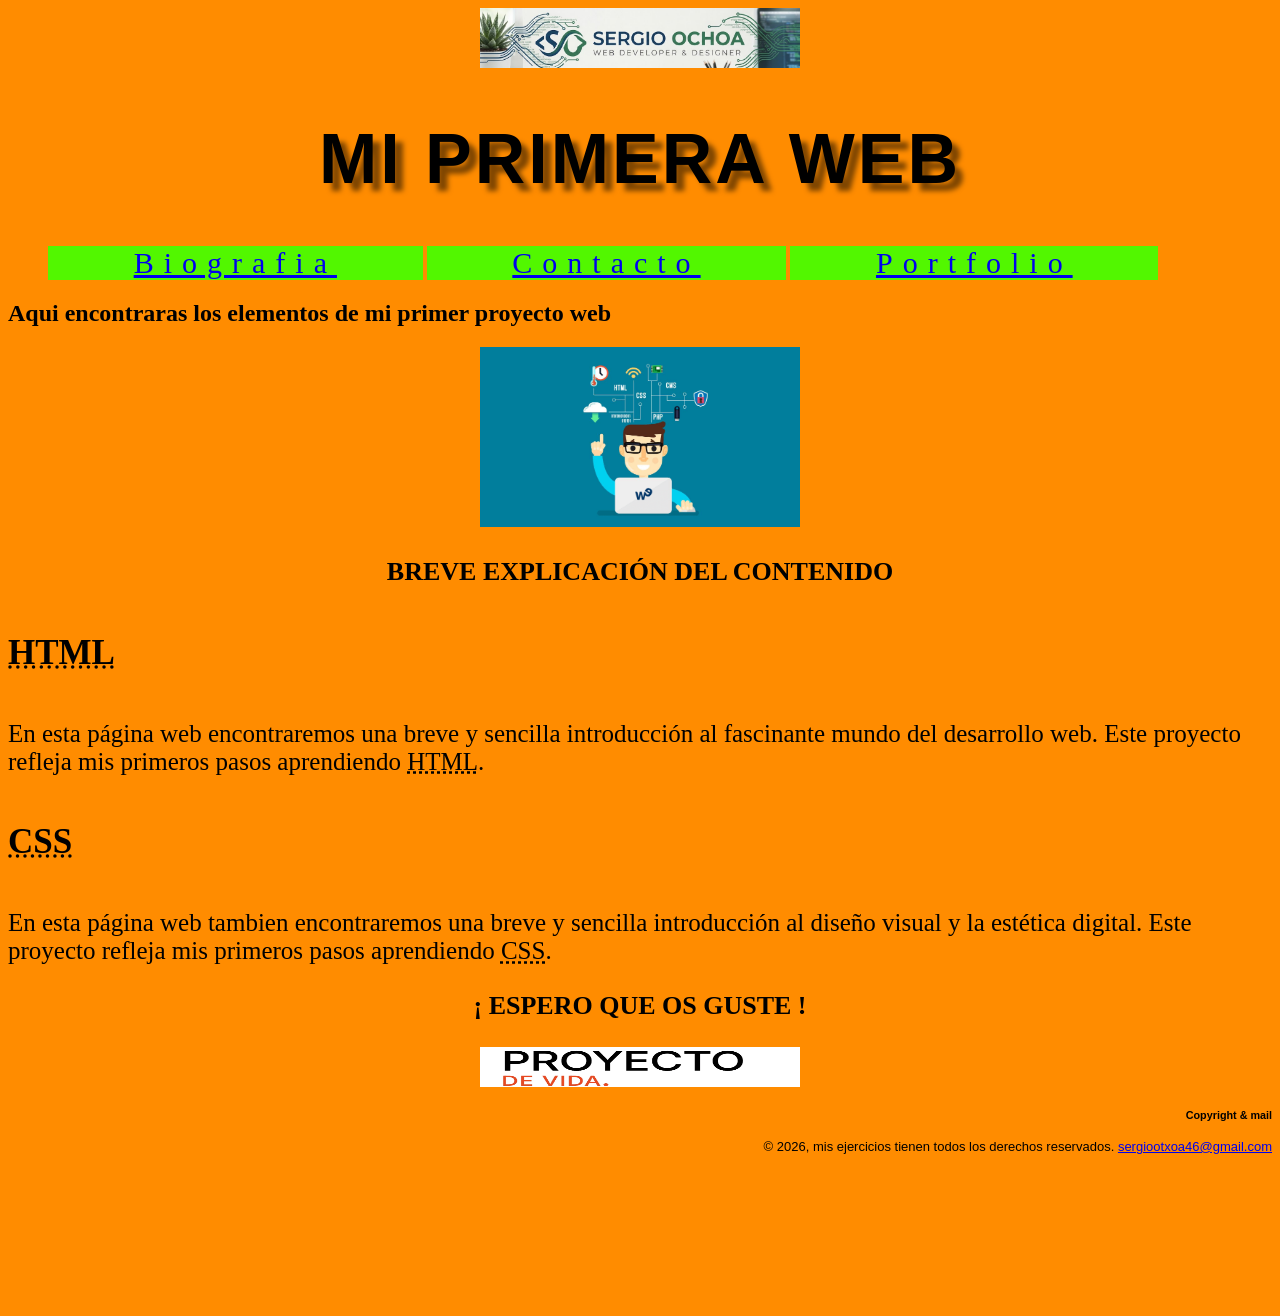
==== index.html @ c8d79fe2 "mi web" ====
<!DOCTYPE html>
<html lang="en">
<head>
    <meta charset="UTF-8">
    <meta name="viewport" content="width=device-width, initial-scale=1.0">
    <title>Mi primer proyecto</title>
    <link rel="stylesheet" href="css/main.css">
    
</head>
<body>
   <header>
    <div class="claselogo"><img src="assets/images/sergiologo.png" alt="logo sergio" height="60px" width="320px"></div>
    <div class="responsive-box"><h1>MI PRIMERA WEB</h1></div>
      
     <nav>
        <ul>
        <li><a href="biografia.html">Biografia</a></li>
        <li><a href="contacto.html">Contacto</a></li>
        <li><a href="portfolio.html">Portfolio</a></li></ul>
     </nav>
    </header>
    <h2>Aqui encontraras los elementos de mi primer proyecto web</h2>
   
    <div class="imagendes">
        <img src="assets/images/desarrollador-web.png" alt="proyecto"
    width="320"
    height="auto"></div>
    <main>
        <section id="seccionhtml">
            <article>
              <h3>BREVE EXPLICACIÓN DEL CONTENIDO</h3>
              <h4><abbr title="HyperText Markup Language">HTML</abbr></h4>
              <p>En esta página web encontraremos una breve y sencilla introducción al fascinante mundo del desarrollo web. Este proyecto refleja mis primeros pasos aprendiendo <abbr title="HyperText Markup Language">HTML</abbr>.</p>
            </article>
        </section>
        <section id="seccioncss">
            <article>
                <h4><abbr title="Cascadign StyleSheets">CSS</abbr></h4>
                <p>En esta página web tambien encontraremos una breve y sencilla introducción al diseño visual y la estética digital. Este proyecto refleja mis primeros pasos aprendiendo <abbr title="Cascadign StyleSheets">CSS</abbr>.</p>
                <h3>¡ ESPERO QUE OS GUSTE !</h3>
            </article>
        </section>
    </main>

    <div class="imgfinal">
         <img src="assets/images/proyecto-de-vida.png" alt="imagen proyecto de vida" width="320px" height="40px">
    </div>



    <footer>
        <h5>Copyright & mail</h5>
         <p1>&copy; 2026, mis ejercicios tienen todos los derechos reservados.</p1>
         <p2><a href="mailto:sergiootxoa46@gmail.com">sergiootxoa46@gmail.com</a></p2>
    </footer>
 

<video src=""></video>

</body>
</html>
---- css/main.css ----
body{
    background-color: darkorange;
}

.claselogo {
    text-align: center;
}

h1 {
    text-align: center;
}


.responsive-box {
    font-family: 'Gill Sans', 'Gill Sans MT', Calibri, 'Trebuchet MS', sans-serif;
    letter-spacing: 3px;
    text-shadow: 8px 8px 5px rgba(0, 0, 0, 0.5);

}


footer {
    text-align: right;
    font-size: small;
    font-family:Verdana, Geneva, Tahoma, sans-serif;
}
 h3 {
    text-align: center;
    text-decoration: solid;
    font-size: 20px;
 }
 .imagendes {
    text-align: center;
 }

 .imgfinal {
    text-align: center;
 }


nav li {
    display:inline-block;
    padding: 0 5%;
    background-color: rgb(82, 247, 0);
    font-size: 100%;
    text-align: center;
}


/* ---- 768px-------- */
@media screen and (min-width:768px) {

nav li {
    display:inline-block;
    padding: 0 5%;
    background-color: rgb(82, 247, 0);
    font-size: 130%;
    text-align: center;
    letter-spacing: 8px;
    font-size: 20px;
} 

.claselogo {
    text-align: center;
}

h1 {
    font-size: 50px;
}
   


}




/*---------992px------ */
@media screen and (min-width:992px) {

    nav li {
    display:inline-block;
    padding: 0 7%;
    background-color: rgb(82, 247, 0);
    font-size: 140%;
    text-align: center;
    letter-spacing: 10px;
    font-size: 25px;
} 

.claselogo {
    text-align: center;
}

h1 {
    font-size: 70px;
}

h3 {
    font-size: 26px;
}

h4 {
    font-size: 22px;
}

p {
    font-size: 18px;
}

}




/*-----------1200px-------- */
@media screen and (min-width:1200px) {

    
    nav li {
    display:inline-block;
    padding: 0 7%;
    background-color: rgb(82, 247, 0);
    font-size: 140%;
    text-align: center;
    letter-spacing: 10px;
    font-size: 30px;
} 

.claselogo {
    text-align: center;
}

h1 {
    font-size: 70px;
}

h4 {
    font-size: 35px;
}

p {
    font-size: 25px;
}

}
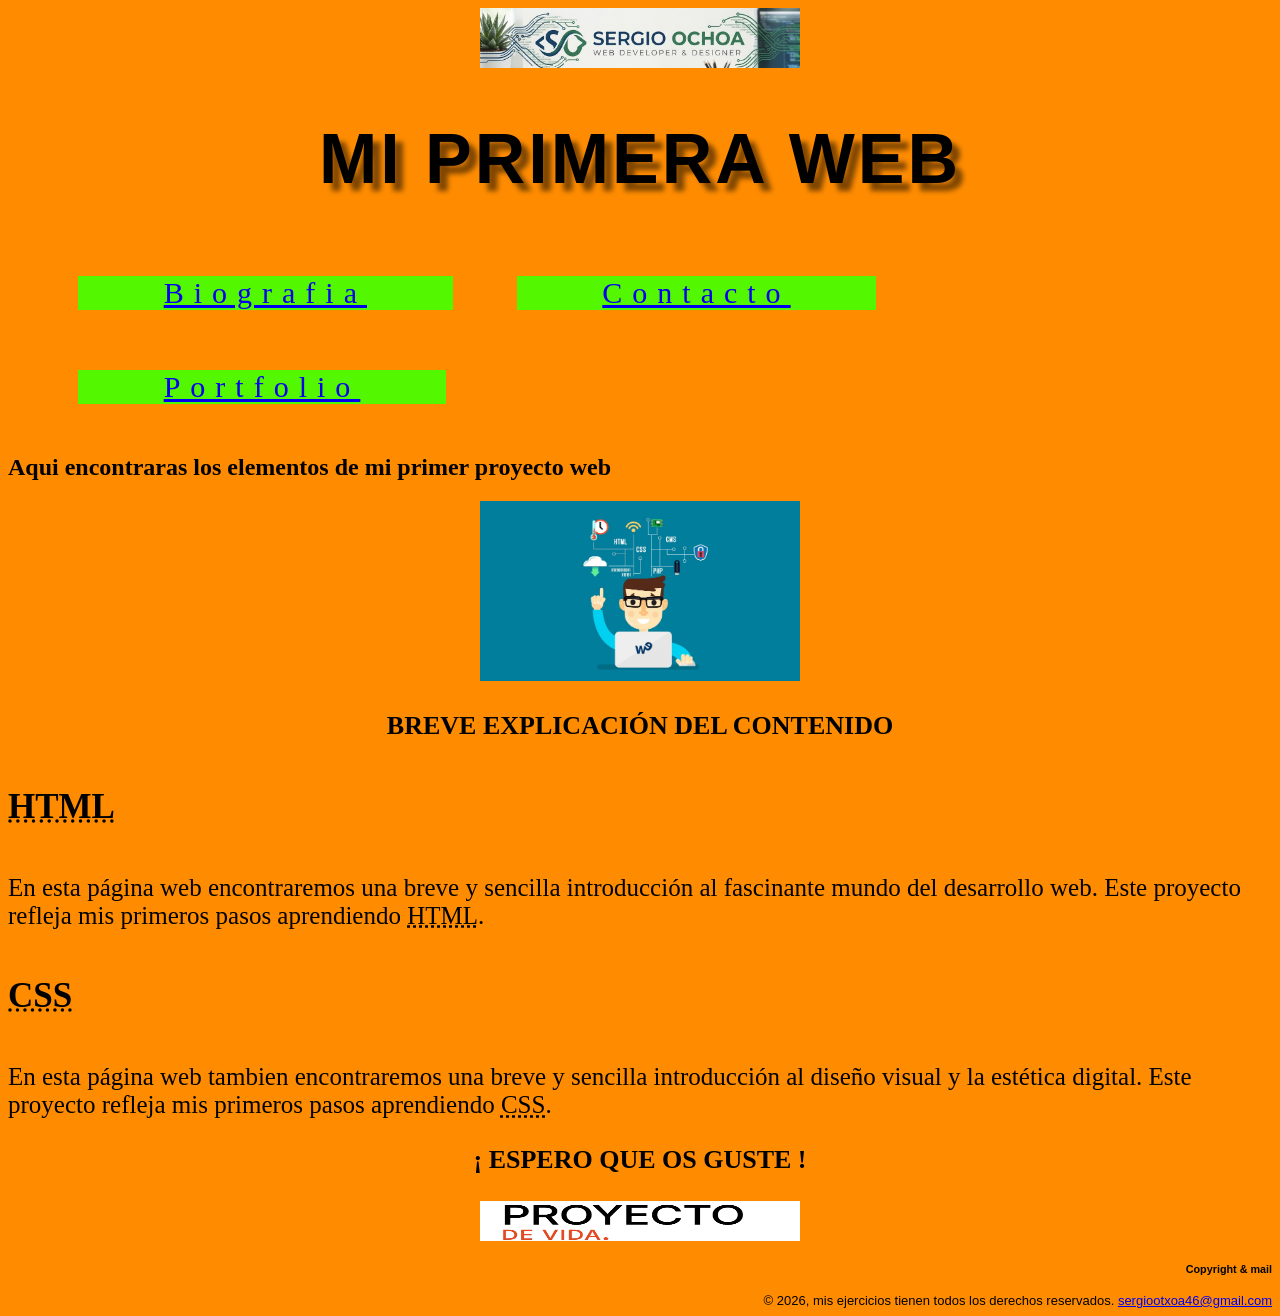
==== commit 52a10acb: "He hecho modificaciones de tamaño" ====
--- a/index.html
+++ b/index.html
@@ -55,7 +55,7 @@
     </footer>
  
 
-<video src=""></video>
+
 
 </body>
 </html>
--- a/css/main.css
+++ b/css/main.css
@@ -125,6 +125,7 @@
     text-align: center;
     letter-spacing: 10px;
     font-size: 30px;
+    margin: 30px;
 } 
 
 .claselogo {
